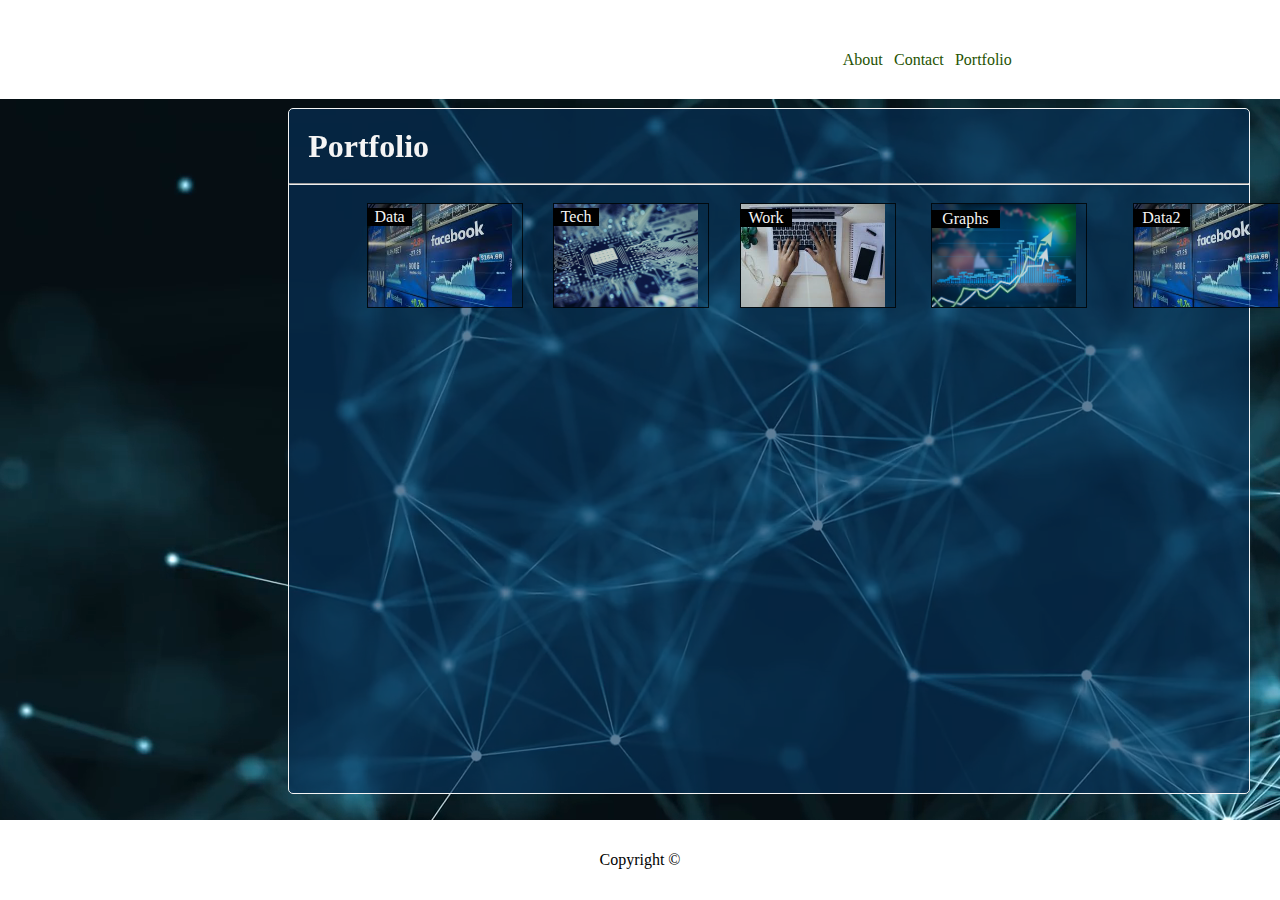
==== portfolio.html @ ef7c9921 "copied over portfolio" ====
<!DOCTYPE html>
<html lang="en">
<head>
    <meta charset="UTF-8">
    <meta name="viewport" content="width=device-width, initial-scale=1.0">
    <meta http-equiv="X-UA-Compatible" content="ie=edge">
    <title>Document</title>
    <link rel="stylesheet" type="text/css" href="./assets/css/style.css">
</head>
<body>
        <nav>
            <!--Name-->
            <p class="box1">Ryan Tiglao</p> 
            <!--About | Contact | Portfolio-->
            <p class="box2"> 
            <a href="./index.html">About</a> | <a href="./contact.html">Contact</a> | <a href="./portfolio.html">Portfolio</a></p>
        </nav>
        <div class="section">
            <div class="video-container">
                <video autoplay loop muted>
                    <source src="./assets/images/background-network.mp4">
                </video>
            </div>
            <div class="mainBg">
                <div class="main">
                    <h1>Portfolio</h1>
                    <br>
                    <hr>
                    <br>
                    <div class="img-container">
                        <div class="fit-img">
                            <img src="./assets/images/portfolio images/data.jpeg" alt="image of data">
                            <p>Data</p>
                            </img>
                        </div>
                        <div class="fit-img">
                            <img src="./assets/images/portfolio images/tech.jpg" alt="image of tech">
                            <p>Tech</p>
                        </div>
                        <div class="fit-img">
                            <img src="./assets/images/portfolio images/work.jpeg" alt="image of work">
                            <p>Work</p>
                        </div>
                        <div class="fit-img">
                            <img src="./assets/images/portfolio images/graphs.jpeg" alt="image of Graphs">
                            <p>Graphs</p>
                        </div>
                        <div class="fit-img">
                            <img src="./assets/images/portfolio images/data.jpeg" alt="image of data2">
                            <p>Data2</p>
                        </div>
                    </div>
                </div>
            </div> 
        </div>
        <footer>Copyright &copy;</footer>
    </body>
</html>
---- assets/css/style.css ----
/**
font-family: 'Gentium Book Basic', serif;
font-family: 'Major Mono Display', monospace;**/

*{
    margin: 0 auto;
}
img{
    width: 15%;
    height: 15%;
    opacity: 0.8;
    padding-right: 10px;
}

h1{
    font-family: 'Georgia', Times, Times New Roman, serif;
    margin-left: 2%;
    margin-top: 2%;
}
header{
    background: white;
    position: relative;
    font-family: 'Georgia', Times, Times New Roman, serif;
}

nav{
    background-image: URL("https://backgrounddownload.com/wp-content/uploads/2018/09/single-color-background-images-hd-2.jpg");
    display: flex;
    flex-direction: row;
    justify-content: space-evenly;
    align-content: flex-end;
    color: white;
}
footer{
    background-image: URL("https://backgrounddownload.com/wp-content/uploads/2018/09/single-color-background-images-hd-2.jpg");
    display: flex;
    flex-direction: row;
    justify-content: center;
    align-content: flex-start;
    padding: 2.4%;
}
a {
    outline: none;
    text-decoration: none;
  }

  a:link {
color: #265301;
}
a:visited {


}

a:focus {
    color: blue;
}

a:hover {
    color: white;
}

a:active {

}

.main{
    background: whitesmoke;
    color: whitesmoke;
    border: 1px solid;
    height: 76vh;
    border-radius: 5px;
    margin-top: 1.5%;
    margin-left: -5%;
    width: 960px;
    font-family: 'Gentium Book Basic', serif;
    z-index: 1;
    position: relative;
    background: rgba(6, 50, 92, 0.63);
}
.section {
    position: relative;
    width: 100%;
    overflow: hidden;
  }
.video-container {
    position: absolute;
    top: 0;
    left: 0;
    width: 100%;
}

.mainBg{
    background-image: url(../images/background-network.mp4);
    padding-left: 25%;
    padding-right: 25%;
    padding-bottom: 2%;
    overflow: auto;
}
.center{
    display: flex;
    flex-direction: row;
    margin: 2%;
    line-height: 20px;

}
.center p{
    display: flex;
    flex-direction: row;
    
}


.box1{
    padding: 25px;
    margin-top: 2%;
    margin-right: 15%;
    font-size: 125%;
    opacity: 0.7;

}
.box2{
    padding: 25px;
    margin-top: 2%;
    margin-right: 19%;
}


.break{
    content:" ";
    display: block;
    clear: both;
}

.form{
    display: flex;
    flex-direction: row;
    line-height: 180%;
    margin-right: 10%;

}
.img-container{
    display: flex;
    flex-direction: row;

}

.fit-img img{
    border: 1px black solid;
    position: absolute;
    display: block;
}
.fit-img p{
    position: relative;
    background: black;
    width: 150%;
    display: flex;
    flex-direction: row;
    justify-content: center;
    margin-top: 15%;
    
}
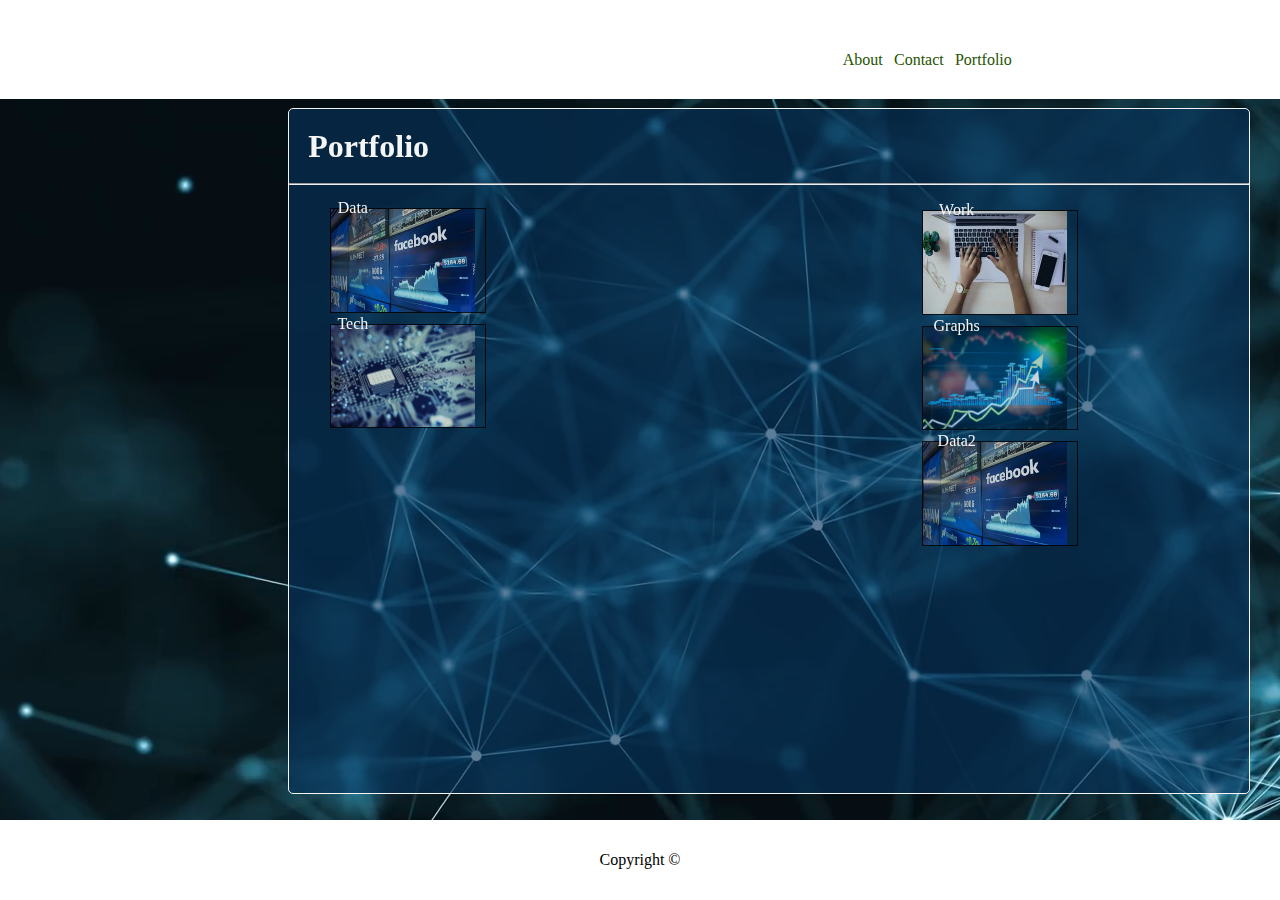
==== commit 63235edb: "responsive design for portfolio and contacts tab" ====
--- a/portfolio.html
+++ b/portfolio.html
@@ -27,27 +27,32 @@
                     <br>
                     <hr>
                     <br>
+
                     <div class="img-container">
-                        <div class="fit-img">
-                            <img src="./assets/images/portfolio images/data.jpeg" alt="image of data">
-                            <p>Data</p>
-                            </img>
-                        </div>
-                        <div class="fit-img">
-                            <img src="./assets/images/portfolio images/tech.jpg" alt="image of tech">
-                            <p>Tech</p>
-                        </div>
-                        <div class="fit-img">
-                            <img src="./assets/images/portfolio images/work.jpeg" alt="image of work">
-                            <p>Work</p>
-                        </div>
-                        <div class="fit-img">
-                            <img src="./assets/images/portfolio images/graphs.jpeg" alt="image of Graphs">
-                            <p>Graphs</p>
-                        </div>
-                        <div class="fit-img">
-                            <img src="./assets/images/portfolio images/data.jpeg" alt="image of data2">
-                            <p>Data2</p>
+                        <div class="portfolio1">
+                            <div class="fit-img">
+                                <img src="./assets/images/portfolio images/data.jpeg" alt="image of data">
+                                <p class="sign">Data</p>
+                                </img>
+                            </div>
+                            <div class="fit-img">
+                                <img src="./assets/images/portfolio images/tech.jpg" alt="image of tech">
+                                <p class="sign">Tech</p>
+                            </div>
+                            </div>
+                        <div class="portfolio2">
+                            <div class="fit-img">
+                                <img src="./assets/images/portfolio images/work.jpeg" alt="image of work">
+                                <p class="sign">Work</p>
+                            </div>
+                            <div class="fit-img">
+                                <img src="./assets/images/portfolio images/graphs.jpeg" alt="image of Graphs">
+                                <p class="sign">Graphs</p>
+                            </div>
+                            <div class="fit-img">
+                                <img src="./assets/images/portfolio images/data.jpeg" alt="image of data2">
+                                <p class="sign">Data2</p>
+                            </div>
                         </div>
                     </div>
                 </div>
--- a/assets/css/style.css
+++ b/assets/css/style.css
@@ -142,7 +142,20 @@
 .img-container{
     display: flex;
     flex-direction: row;
-
+    margin-left: -25%;
+
+}
+.portfolio1 div{
+    margin-bottom: 375%;
+}
+
+.portfolio2 div{
+    margin-bottom: 250%;
+    
+}
+
+.sign{
+    line-height: 0%;
 }
 
 .fit-img img{
@@ -159,4 +172,52 @@
     justify-content: center;
     margin-top: 15%;
     
+}
+
+@media screen and (max-width: 1200px){
+
+    .main{
+        width: 150%;
+        overflow: auto;
+        margin-left: -25%;
+
+    }
+
+    footer{
+        margin-top: 2px;
+        padding: 8%; 
+    }
+}
+
+@media screen and (max-width: 768px){
+
+    .main{
+        width: 768;
+        overflow: auto;
+    }
+
+    .box2{
+        margin-left: -10%;
+    }
+
+    footer{
+        margin-top: 2px;
+        padding: 10%; 
+        margin-bottom: 20px;
+    }
+
+    .form{
+        max-width: 768px;
+    }
+
+}
+
+
+
+@media screen and (max-width: 265px){
+
+    .form{
+        width: 200px;
+    }
+
 }